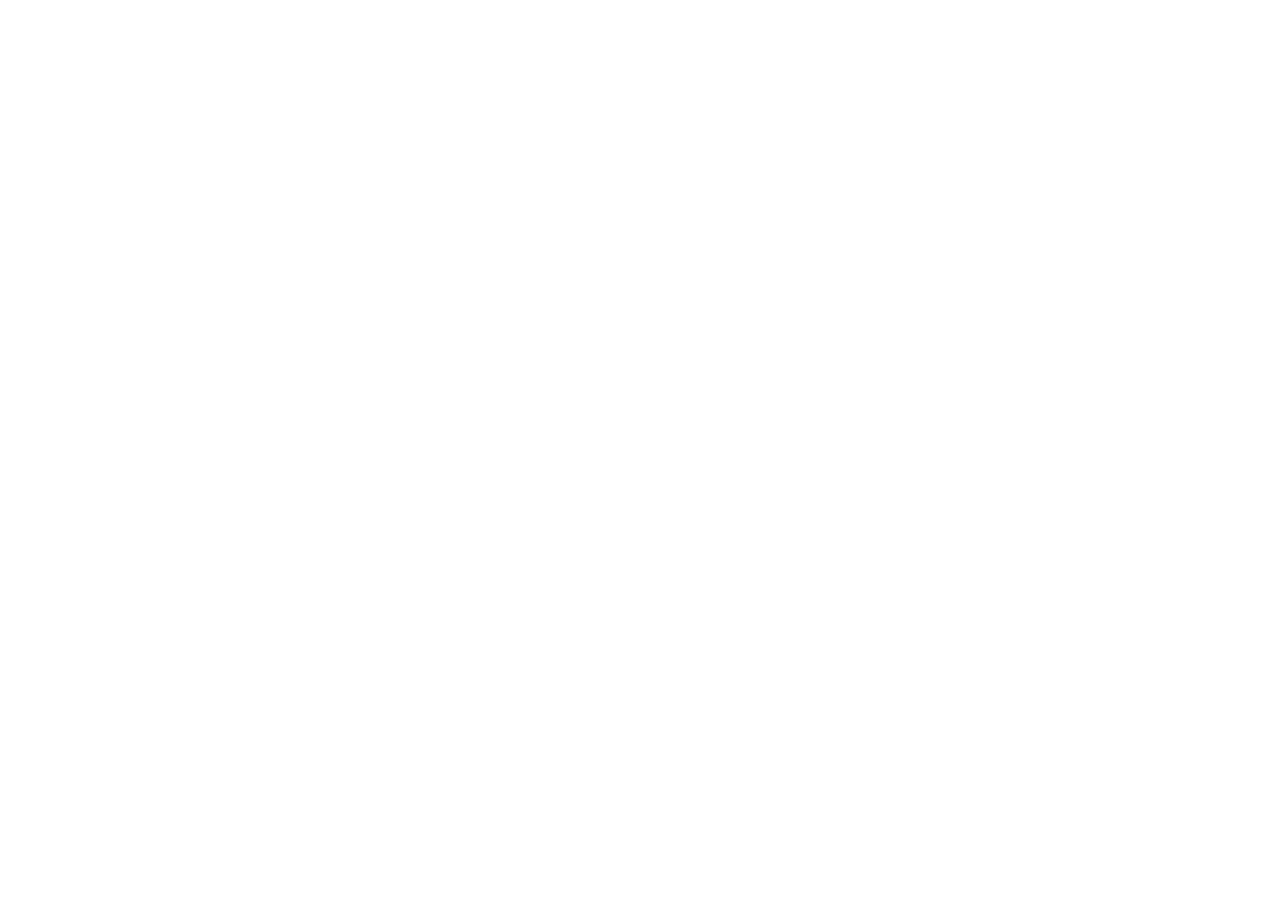
==== index.html @ dad5075d "first commit" ====
<!DOCTYPE html>
<html lang="en">
<head>
    <meta charset="UTF-8">
    <meta name="viewport" content="width=device-width, initial-scale=1.0">
    <title>Arohi Islam</title>
</head>
<body>
    
</body>
</html>
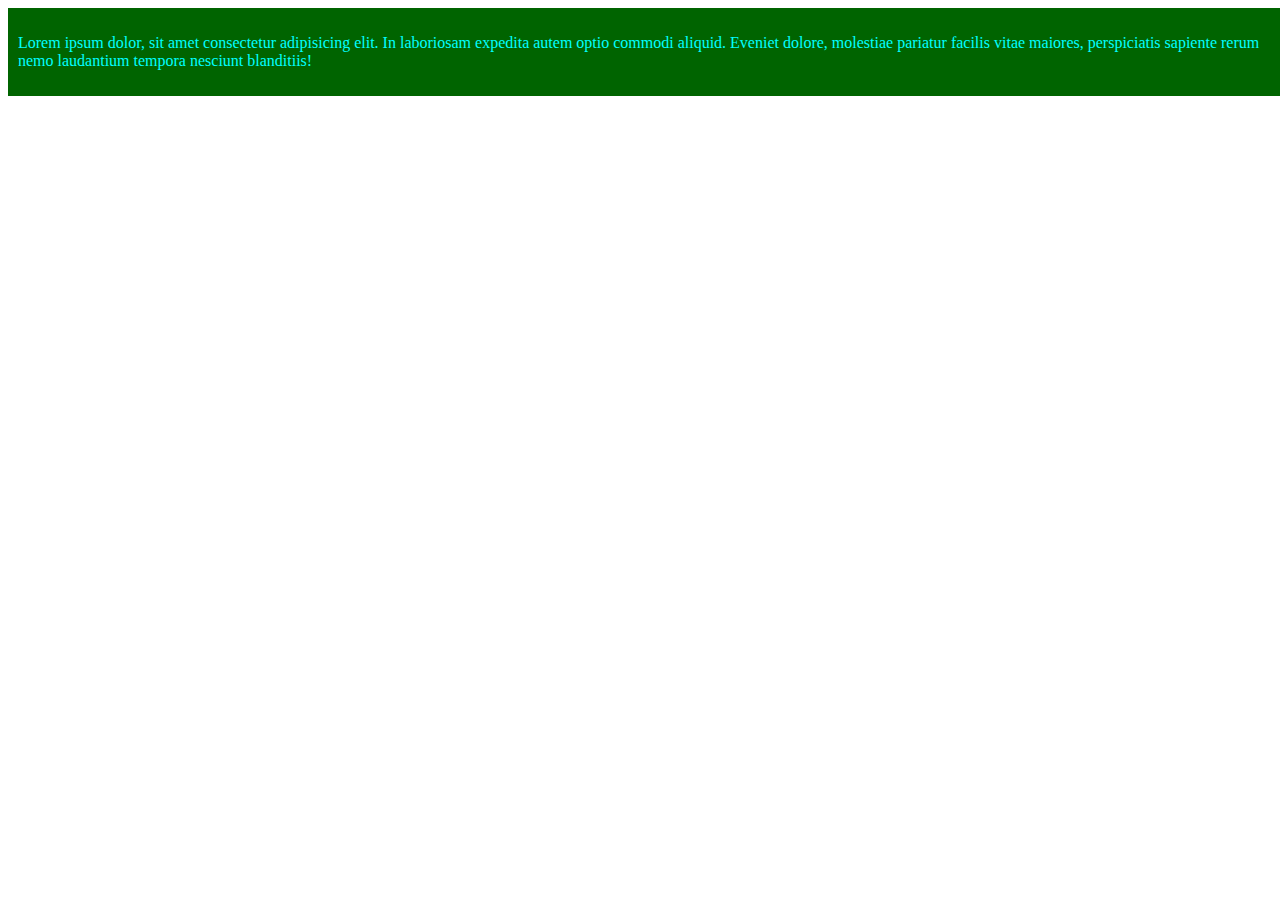
==== commit fa31e8e3: "added the frist blog" ====
--- a/index.html
+++ b/index.html
@@ -4,8 +4,11 @@
     <meta charset="UTF-8">
     <meta name="viewport" content="width=device-width, initial-scale=1.0">
     <title>Arohi Islam</title>
+    <link rel="stylesheet" href="index.css">
 </head>
 <body>
-    
+    <div class="box1">
+        <p>Lorem ipsum dolor, sit amet consectetur adipisicing elit. In laboriosam expedita autem optio commodi aliquid. Eveniet dolore, molestiae pariatur facilis vitae maiores, perspiciatis sapiente rerum nemo laudantium tempora nesciunt blanditiis!</p>
+    </div>
 </body>
 </html>--- a/index.css
+++ b/index.css
@@ -0,0 +1,10 @@
+p{
+    color: aqua;
+}
+.box1{
+    color: darkgreen;
+    width: 100%;
+    height: 100%;
+    background-color: darkgreen;
+    padding: 10px;
+}